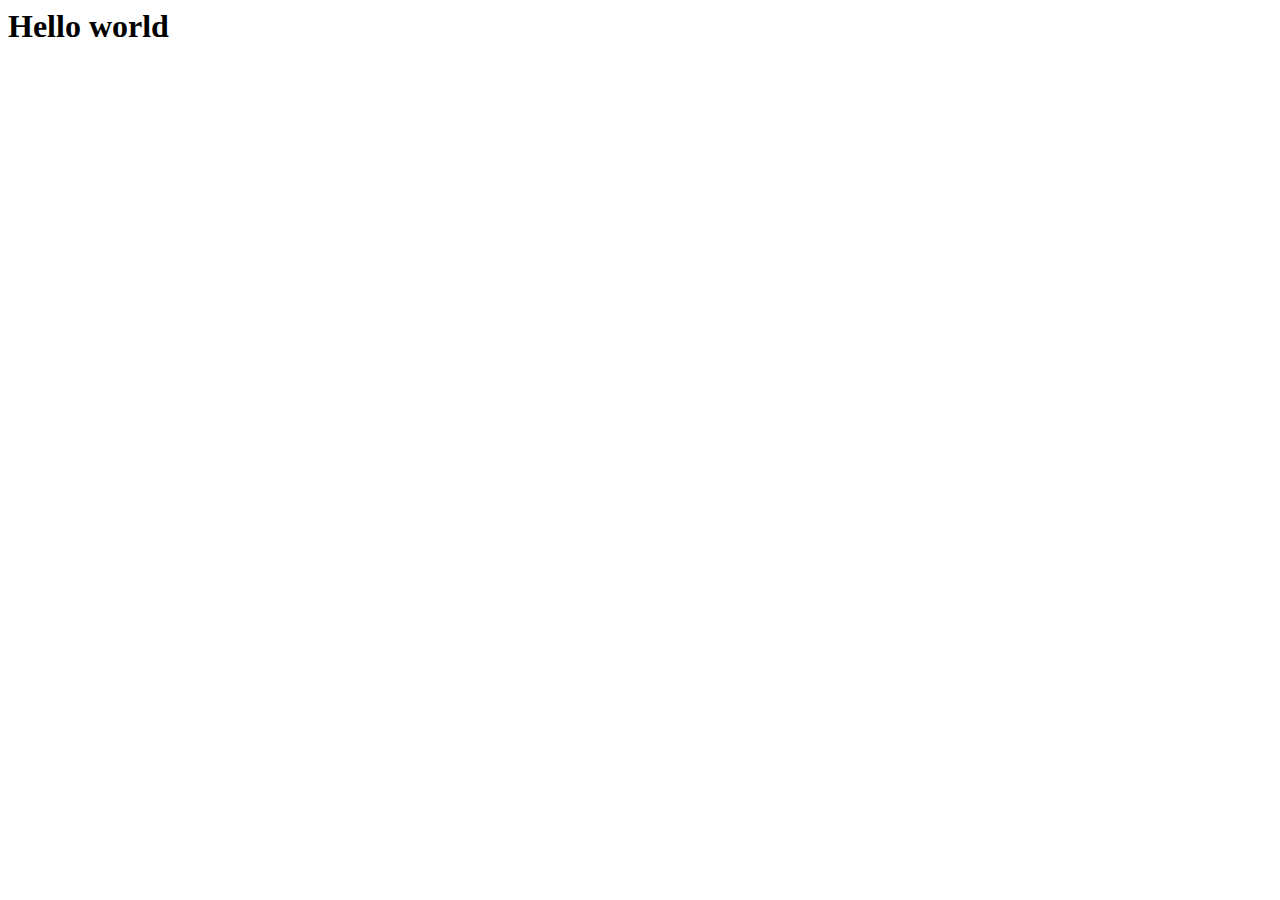
==== Lesson1/index.html @ 3908d35c "complete lesson1" ====
<html lang="en">
<head>
    <meta charset="UTF-8">
    <meta name="viewport" content="width=device-width, initial-scale=1.0">
    <title>Document</title>
</head>
<body>
    <h1>Hello world</h1>
</body>
</html>
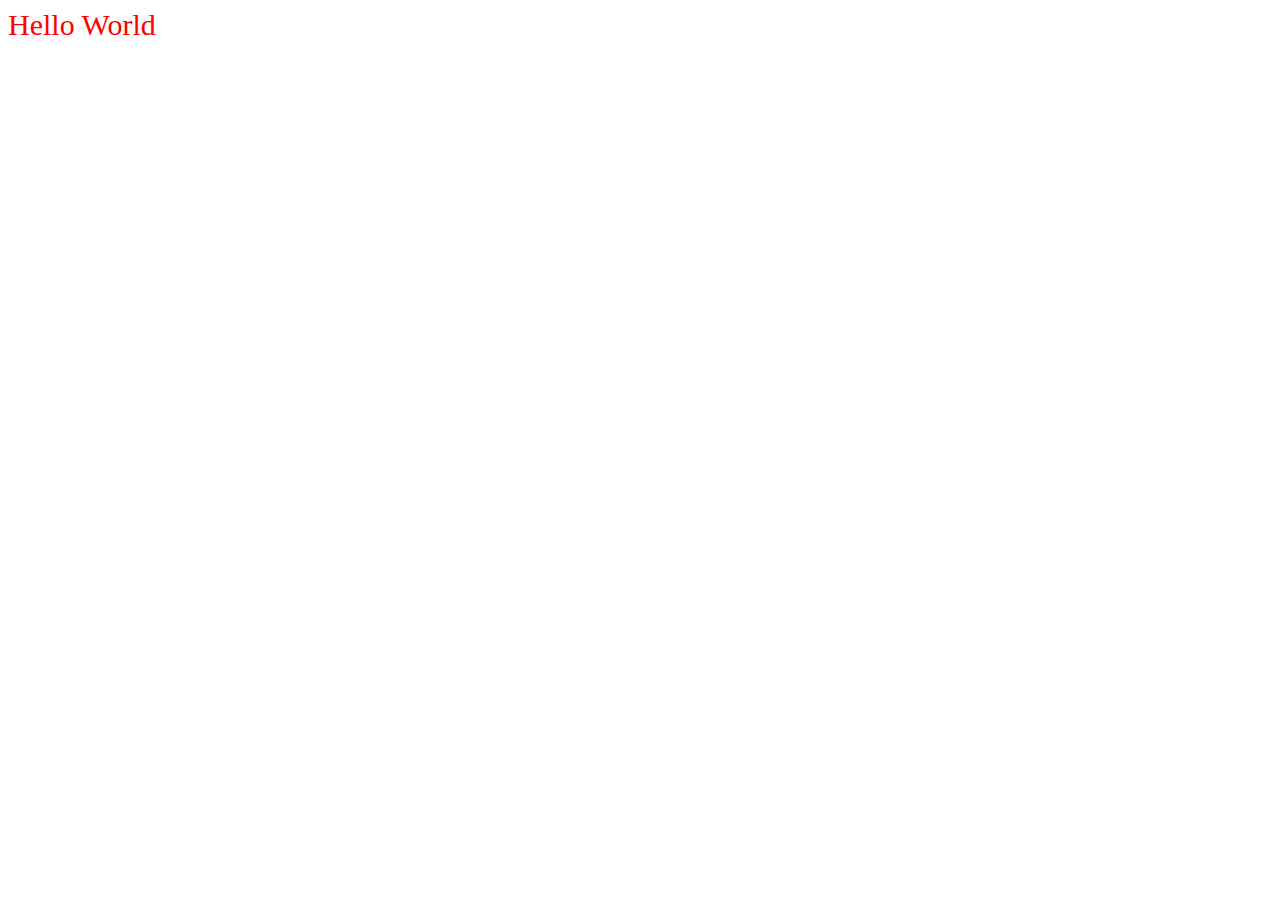
==== commit 8efff4bf: "completed lesson2" ====
--- a/Lesson1/index.html
+++ b/Lesson1/index.html
@@ -2,9 +2,9 @@
 <head>
     <meta charset="UTF-8">
     <meta name="viewport" content="width=device-width, initial-scale=1.0">
-    <title>Document</title>
+    <title>Hello World</title>
 </head>
 <body>
-    <h1>Hello world</h1>
+    <p style="color:red; font-size: 30px;">Hello World</p>
 </body>
 </html>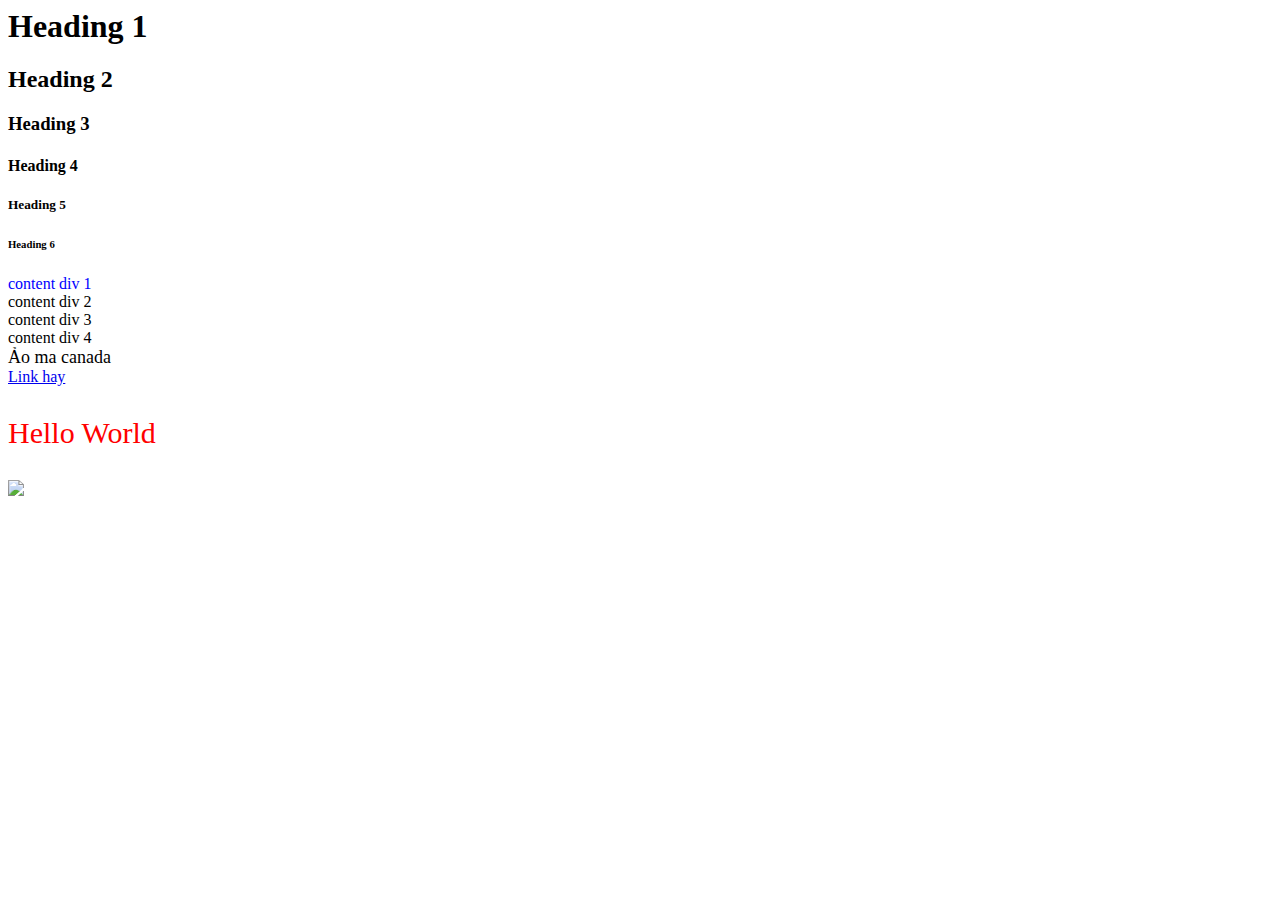
==== commit 524103d3: "comp" ====
--- a/Lesson1/index.html
+++ b/Lesson1/index.html
@@ -1,10 +1,27 @@
 <html lang="en">
+
 <head>
     <meta charset="UTF-8">
     <meta name="viewport" content="width=device-width, initial-scale=1.0">
-    <title>Hello World</title>
+    <title>Nguyễn Thành Đạt</title>
 </head>
+
 <body>
+    <h1>Heading 1</h1>
+    <h2>Heading 2</h2>
+    <h3>Heading 3</h3>
+    <h4>Heading 4</h4>
+    <h5>Heading 5</h5>
+    <h6>Heading 6</h6>
+    <div style="color: blue;">content div 1</div>
+    <div>content div 2</div>
+    <div>content div 3</div>
+    <div>content div 4</div>
+    <span style="font-size: large;">Ảo ma canada</span>
+    <br>
+    <a target="_blank" href="https://www.w3schools.com/">Link hay</a>
     <p style="color:red; font-size: 30px;">Hello World</p>
+    <img src="https://khoinguonsangtao.vn/wp-content/uploads/2022/08/hinh-nen-gai-xinh.jpg"/>
 </body>
+
 </html>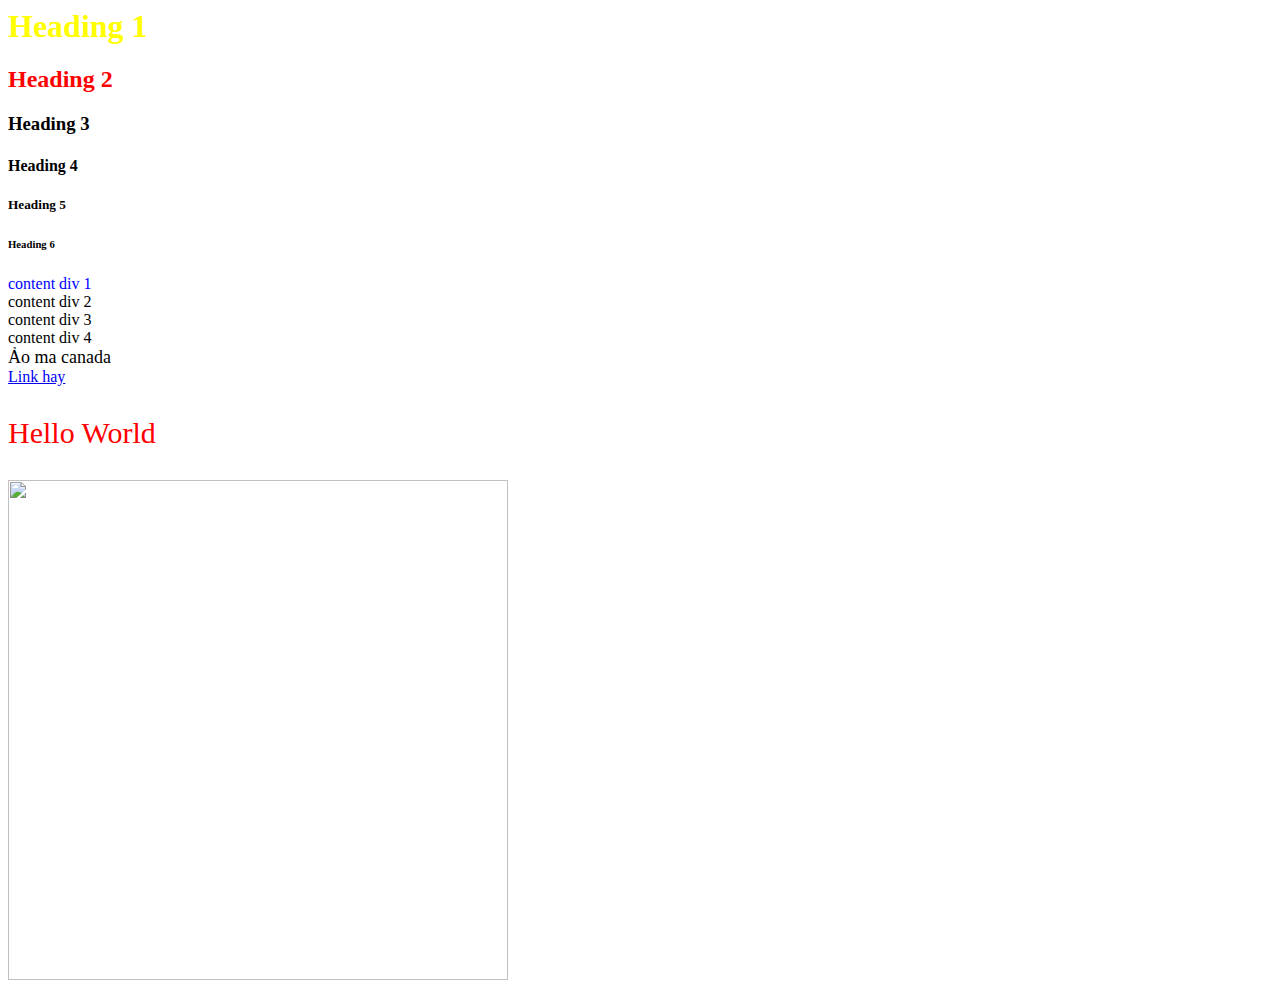
==== commit b369c7fa: "complete lesson4" ====
--- a/Lesson1/index.html
+++ b/Lesson1/index.html
@@ -6,9 +6,24 @@
     <title>Nguyễn Thành Đạt</title>
 </head>
 
+<style>
+    #firstId{
+        color: yellow;
+    }
+
+    #secondId{
+        color: red;
+    }
+
+    .first-class{
+        height: 500px;
+        weight: 500px;
+    }
+</style>
+
 <body>
-    <h1>Heading 1</h1>
-    <h2>Heading 2</h2>
+    <h1 id="firstId">Heading 1</h1>
+    <h2 id="secondId">Heading 2</h2>
     <h3>Heading 3</h3>
     <h4>Heading 4</h4>
     <h5>Heading 5</h5>
@@ -21,7 +36,7 @@
     <br>
     <a target="_blank" href="https://www.w3schools.com/">Link hay</a>
     <p style="color:red; font-size: 30px;">Hello World</p>
-    <img src="https://khoinguonsangtao.vn/wp-content/uploads/2022/08/hinh-nen-gai-xinh.jpg"/>
+    <img class="first-class" src="https://khoinguonsangtao.vn/wp-content/uploads/2022/08/hinh-nen-gai-xinh.jpg"/>
 </body>
 
 </html>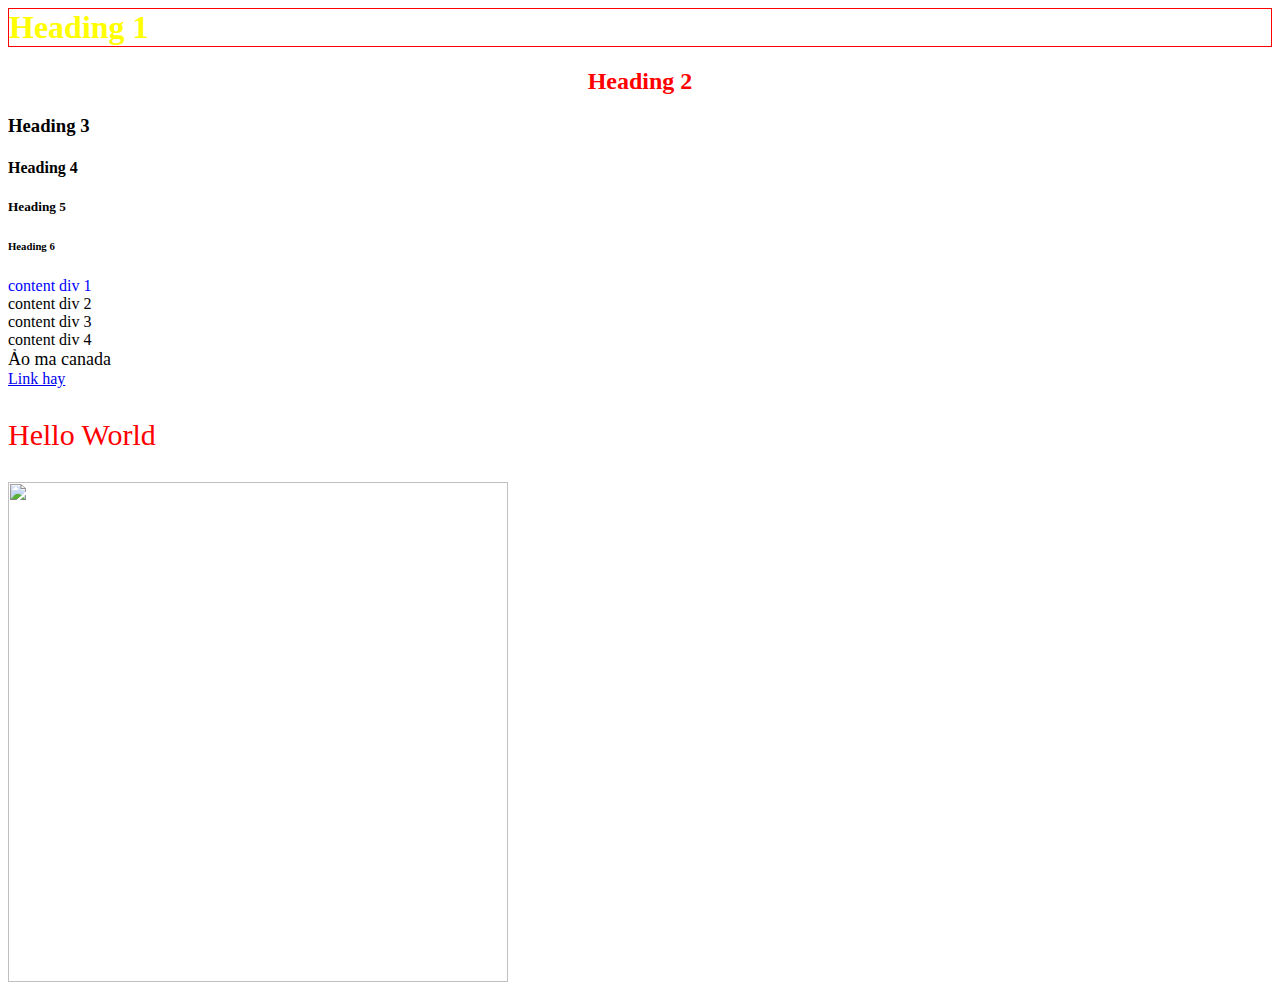
==== commit 3d428b4d: "completed lesson5" ====
--- a/Lesson1/index.html
+++ b/Lesson1/index.html
@@ -4,22 +4,8 @@
     <meta charset="UTF-8">
     <meta name="viewport" content="width=device-width, initial-scale=1.0">
     <title>Nguyễn Thành Đạt</title>
+    <link rel="stylesheet" href="style.css">
 </head>
-
-<style>
-    #firstId{
-        color: yellow;
-    }
-
-    #secondId{
-        color: red;
-    }
-
-    .first-class{
-        height: 500px;
-        weight: 500px;
-    }
-</style>
 
 <body>
     <h1 id="firstId">Heading 1</h1>
--- a/Lesson1/style.css
+++ b/Lesson1/style.css
@@ -0,0 +1,14 @@
+ #firstId {
+     color: yellow;
+     border: 1px solid red;
+ }
+
+ #secondId {
+     color: red;
+     text-align: center;
+ }
+
+ .first-class {
+     height: 500px;
+     width: 500px;
+ }